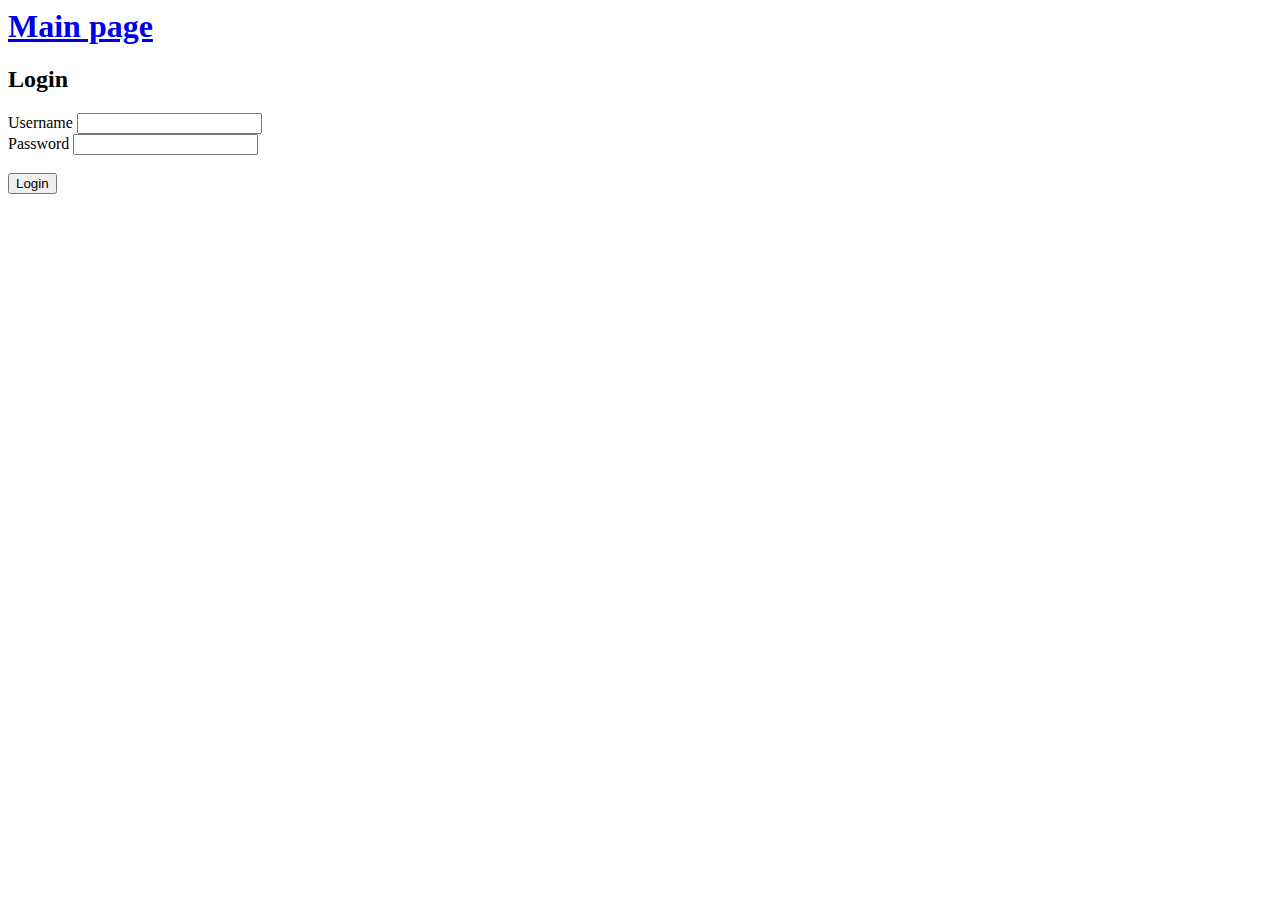
==== pages/login/login.html @ aa1e8239 "login,signup(pages,style)some navbar" ====
<body><h1>
    <a href="/" class="mainTitle">Main page</a>
  </h1>
  <h2 class="SignupTitle">Login</h2>
  <form action="">
    <div class="InputFields">
      <label class="ta-left" for="">Username</label>
      <input class="username" name="username" type="text" />
    </div>
  
    <div class="InputFields">
      <label class="ta-left" for="">Password</label>
      <input class="password" name="password" type="text" />
    </div>
  <br>
    <button class="SignupButton">Login</button>
  </form>
</body>
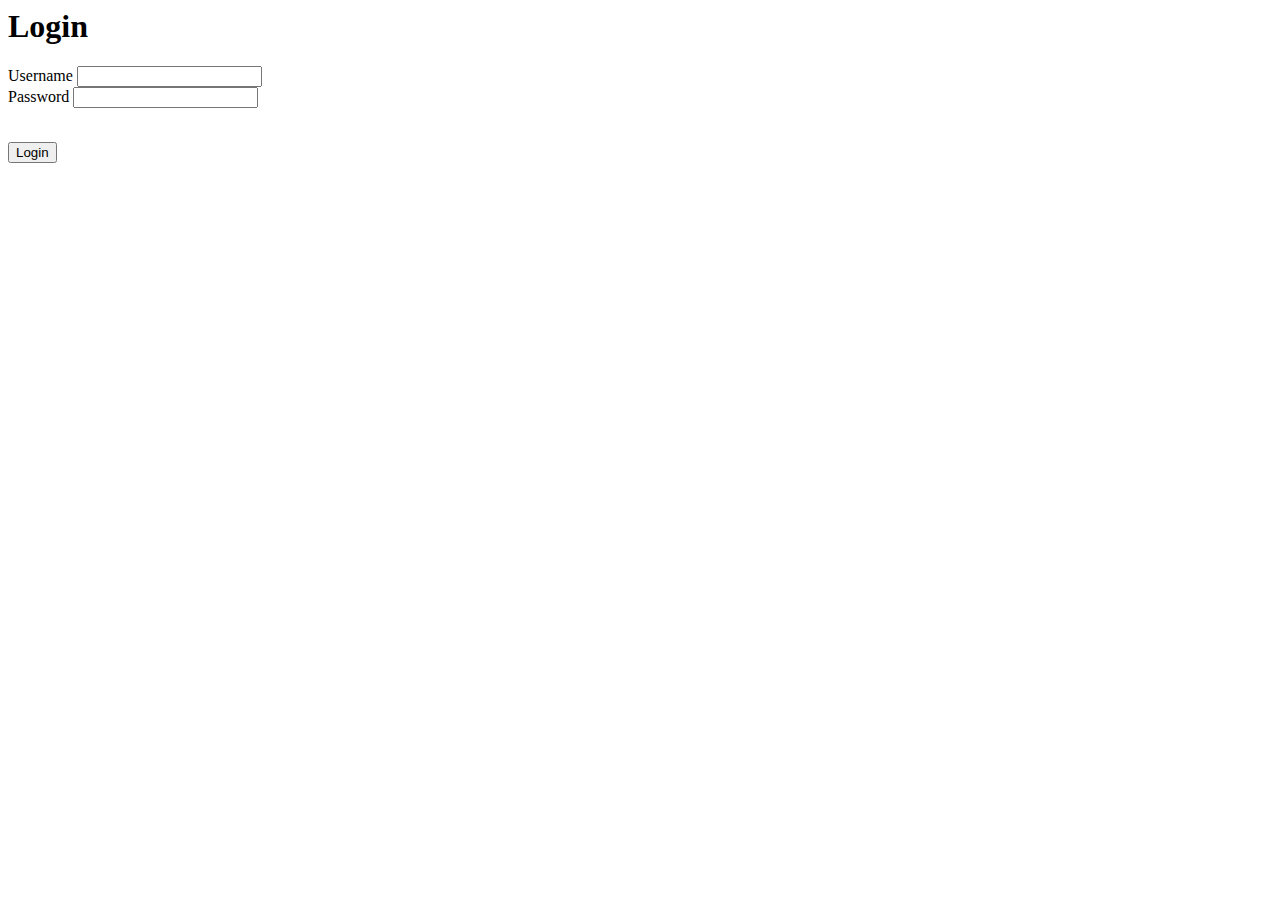
==== commit 1773107b: "implemented signup and login" ====
--- a/pages/login/login.html
+++ b/pages/login/login.html
@@ -1,7 +1,5 @@
-<body><h1>
-    <a href="/" class="mainTitle">Main page</a>
-  </h1>
-  <h2 class="SignupTitle">Login</h2>
+<body>
+  <h1 class="SecondTitle">Login</h1>
   <form action="">
     <div class="InputFields">
       <label class="ta-left" for="">Username</label>
@@ -11,8 +9,11 @@
     <div class="InputFields">
       <label class="ta-left" for="">Password</label>
       <input class="password" name="password" type="text" />
+      <p class="message"></p>
     </div>
+    
+
   <br>
-    <button class="SignupButton">Login</button>
+    <button class="Buttons">Login</button>
   </form>
 </body>